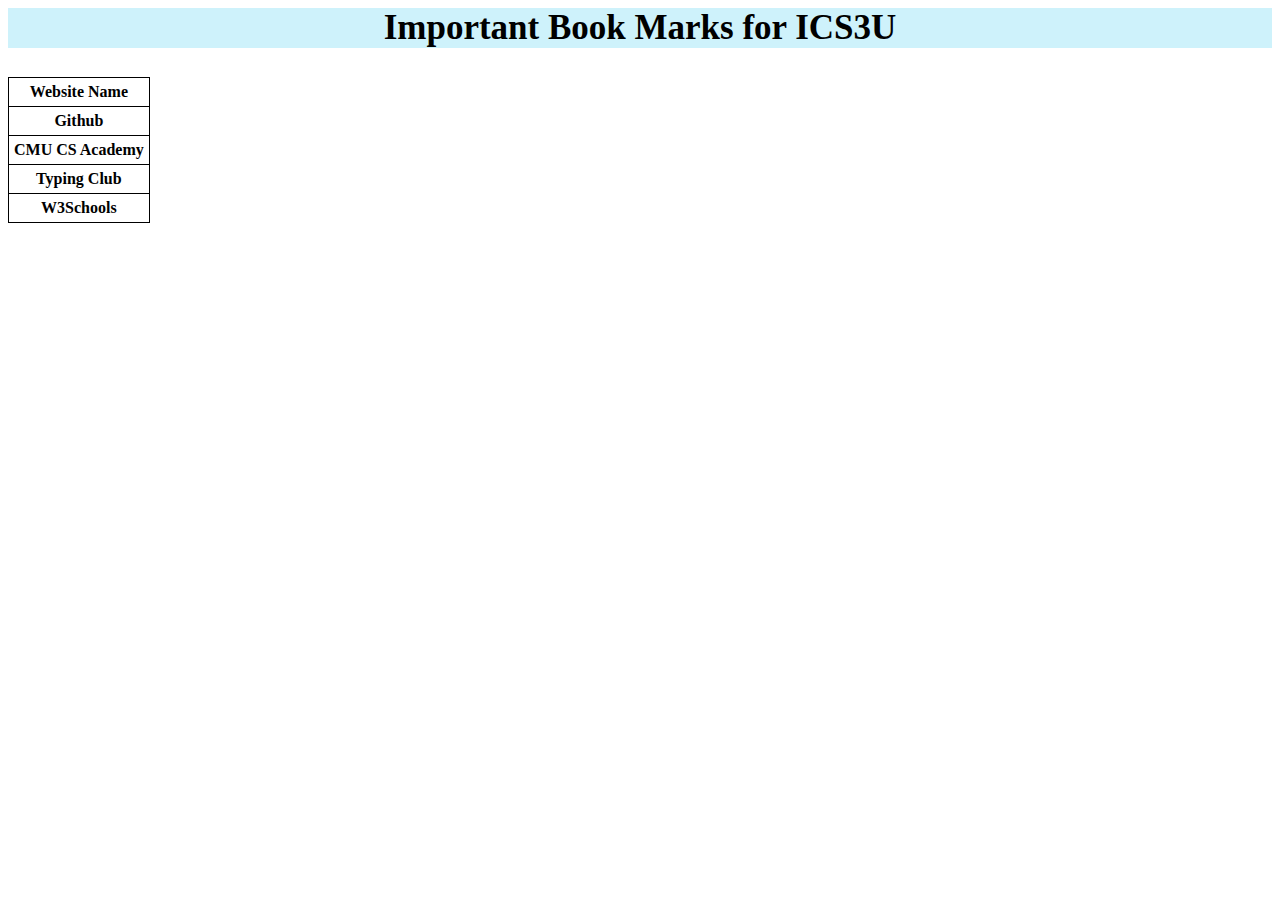
==== Bookmarks.html @ d4d5acfe "Added Pages" ====
<html>

  <title>Bookmarks</title>



<style>
    h2  {
    background-color: rgb(206, 242, 251);
    font-family: 'Franklin Gothic Medium';
    font-size: 35;
    text-align: center;
    }

    table, th, tr{
      border: 1px solid black;
      border-collapse: collapse;
    }

    th, tr{
      padding:5px
    }
</style>

<head>
    <h2>Important Book Marks for ICS3U</h2>
</head>

<table>
   <tr>
     <th>Website Name</th>
   </tr>
   <tr>
     <th>Github</th>
   </tr>
   <tr>
     <th>CMU CS Academy</th>
   </tr>
   <tr>
     <th>Typing Club</th>
   </tr>
   <tr>
     <th>W3Schools</th>
   </tr>
</table>

</html>
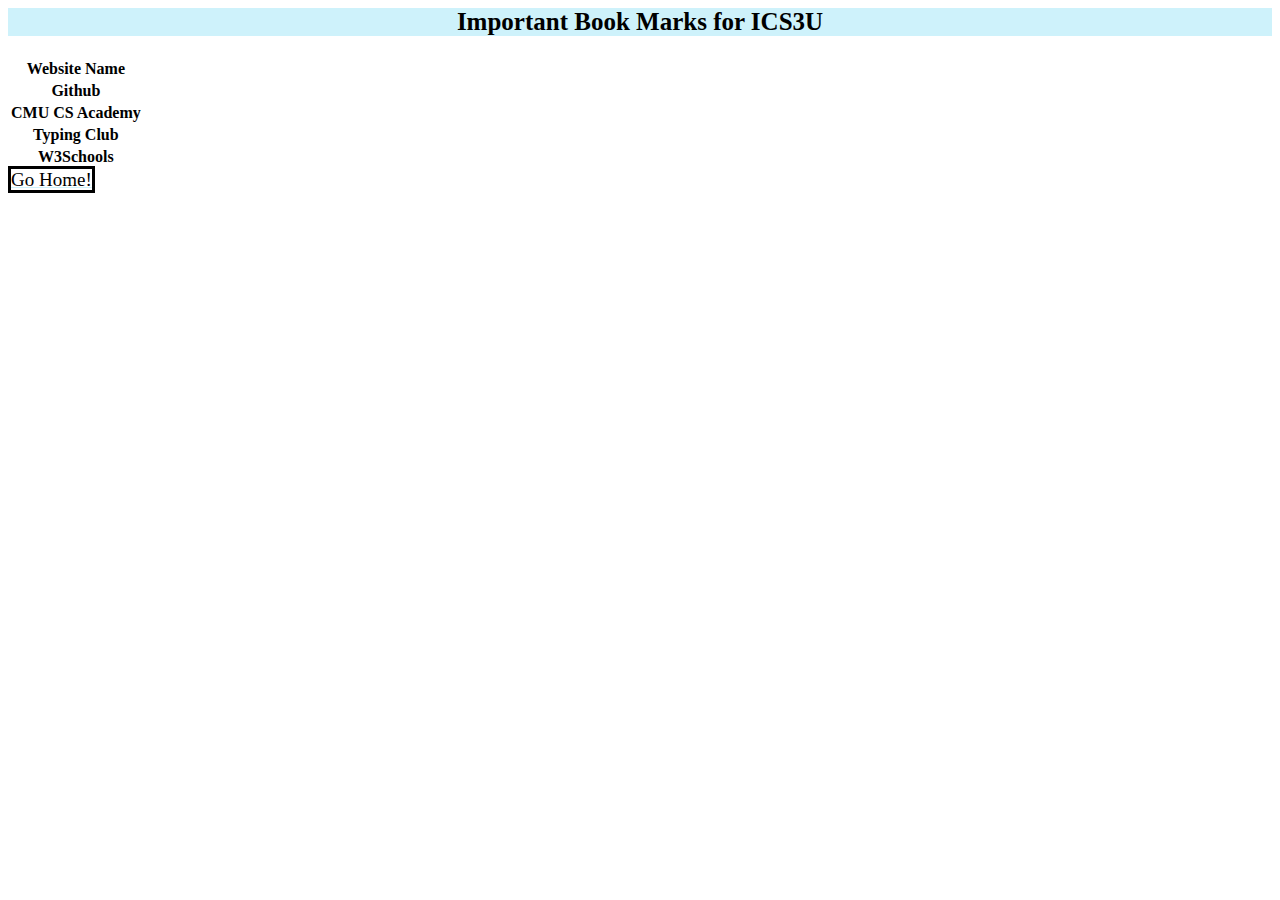
==== commit 55668b3d: "created style page, changed links" ====
--- a/Bookmarks.html
+++ b/Bookmarks.html
@@ -1,47 +1,30 @@
 <html>
 
-  <title>Bookmarks</title>
+  <head>
+    <title>Bookmarks</title>
+    <link href="style.css" rel="stylesheet">
+  </head>
 
-
-
-<style>
-    h2  {
-    background-color: rgb(206, 242, 251);
-    font-family: 'Franklin Gothic Medium';
-    font-size: 35;
-    text-align: center;
-    }
-
-    table, th, tr{
-      border: 1px solid black;
-      border-collapse: collapse;
-    }
-
-    th, tr{
-      padding:5px
-    }
-</style>
-
-<head>
+  <body>
     <h2>Important Book Marks for ICS3U</h2>
-</head>
-
-<table>
-   <tr>
-     <th>Website Name</th>
-   </tr>
-   <tr>
-     <th>Github</th>
-   </tr>
-   <tr>
-     <th>CMU CS Academy</th>
-   </tr>
-   <tr>
-     <th>Typing Club</th>
-   </tr>
-   <tr>
-     <th>W3Schools</th>
-   </tr>
-</table>
+    <table>
+      <tr>
+        <th>Website Name</th>
+      </tr>
+      <tr>
+        <th>Github</th>
+      </tr>
+      <tr>
+        <th>CMU CS Academy</th>
+      </tr>
+      <tr>
+        <th>Typing Club</th>
+      </tr>
+      <tr>
+        <th>W3Schools</th>
+      </tr>
+    </table>
+    <a href="index.html"; id="home"><span style="border:3px solid black;">Go Home!</span></a>
+  </body>
 
 </html>--- a/style.css
+++ b/style.css
@@ -0,0 +1,45 @@
+    h1  {
+    background-color: rgb(112, 204, 233);
+    font-size: 40;
+    font-family:'Lucida Grande';
+    text-align:center;
+    padding:30px
+   }
+
+    h2  {
+    background-color: rgb(206, 242, 251);
+    font-family: 'Franklin Gothic Medium';
+    font-size: 25;
+    text-align: center;
+    }
+
+    a  {
+    background-color: rgb(206, 242, 251);
+    font-family:'Times New Roman';
+    font-size: 30;
+    text-align: center;
+    text-decoration-color:rgb(206, 242, 251);
+    color: black;
+    }
+
+    i  {
+    font-family:'Times New Roman';
+    font-size: 19;
+    }
+
+    #date  {
+    font-family:'Times New Roman';
+    font-size: 16;
+    }
+
+    #journal  {
+    font-size: 14px;
+    font-family: 'Courier New';
+    }
+
+    #home  {
+    font-size: 19px;
+    font-family: 'Times New Roman';
+    background-color: #ffffff;
+    color:black
+    }
